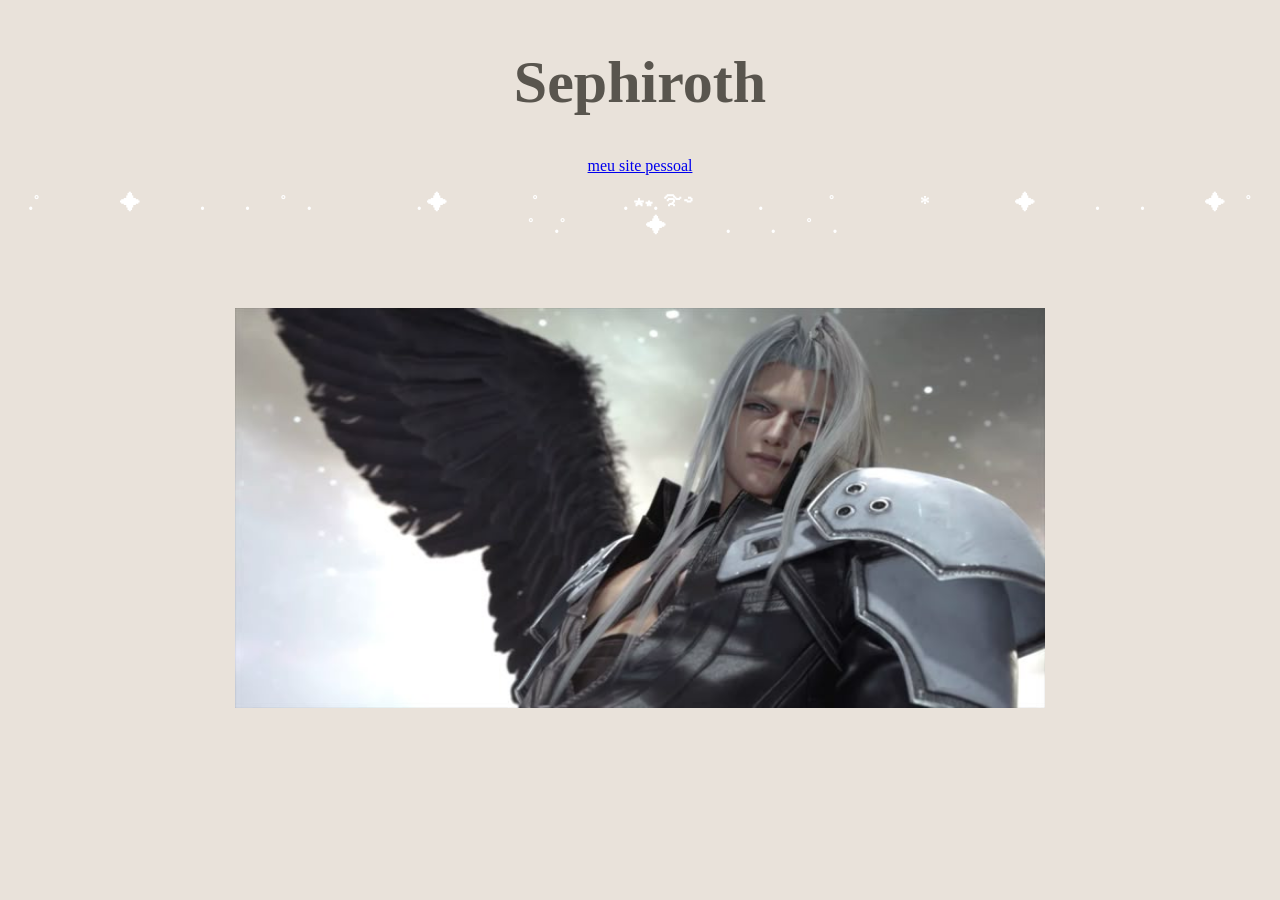
==== index.html @ a8123d61 "Update index.html" ====
<!DOCTYPE hmtl>
<html lang="en">
<head>
    <link rel="stylesheet" href="style.css">
    <meta charset="UTF-8"></meta>
    <meta name="viewport" content="width=device-width, initial-scale=1.0">
    <title>ㅤ🪽 ㅤㅤ◞ㅤㅤjenova </title>
    <link rel="icon" type="image/x-icon" href="main/angel.png">
</head>

<body>
    <div class = "card">
        <h1> Sephiroth </h1>
        <a href="https://owivanhx.github.io/scar-site/index.html"> meu site pessoal </a>
        <h2>.˚　　　　✦　　　.　　. 　 ˚　.　　　　　 . ✦　　　 　˚　　　　 . ★⋆. ࿐࿔ 
            　　　.   　　˚　　 　　*　　 　　✦　　　.　　.　　　✦　˚ 　　　　 ˚　.˚　　　　✦　　　.　　. 　 ˚　.　　　　 　　 　　　　   　</h2>
        <p>　　　　　　</p>
        <img src="main/sephiroth.jpg" alt="uma imagem fofa" width="810" height="400">

</div>
</body>
</html>
---- style.css ----
body {
    background-color: #e9e2da;
  }
  
 div {
    display: flex;
    align-items: center;
    justify-content: center;
    flex-direction: column;

  }

  h1 {
    color: #59554e;
    text-align: center;
    font-family: "Garamond", Garamond, serif;
    font-size: 60px;
  }

  h2 {
    color: #ffffff;
    text-align: center;
    font-size: 20px;
  }
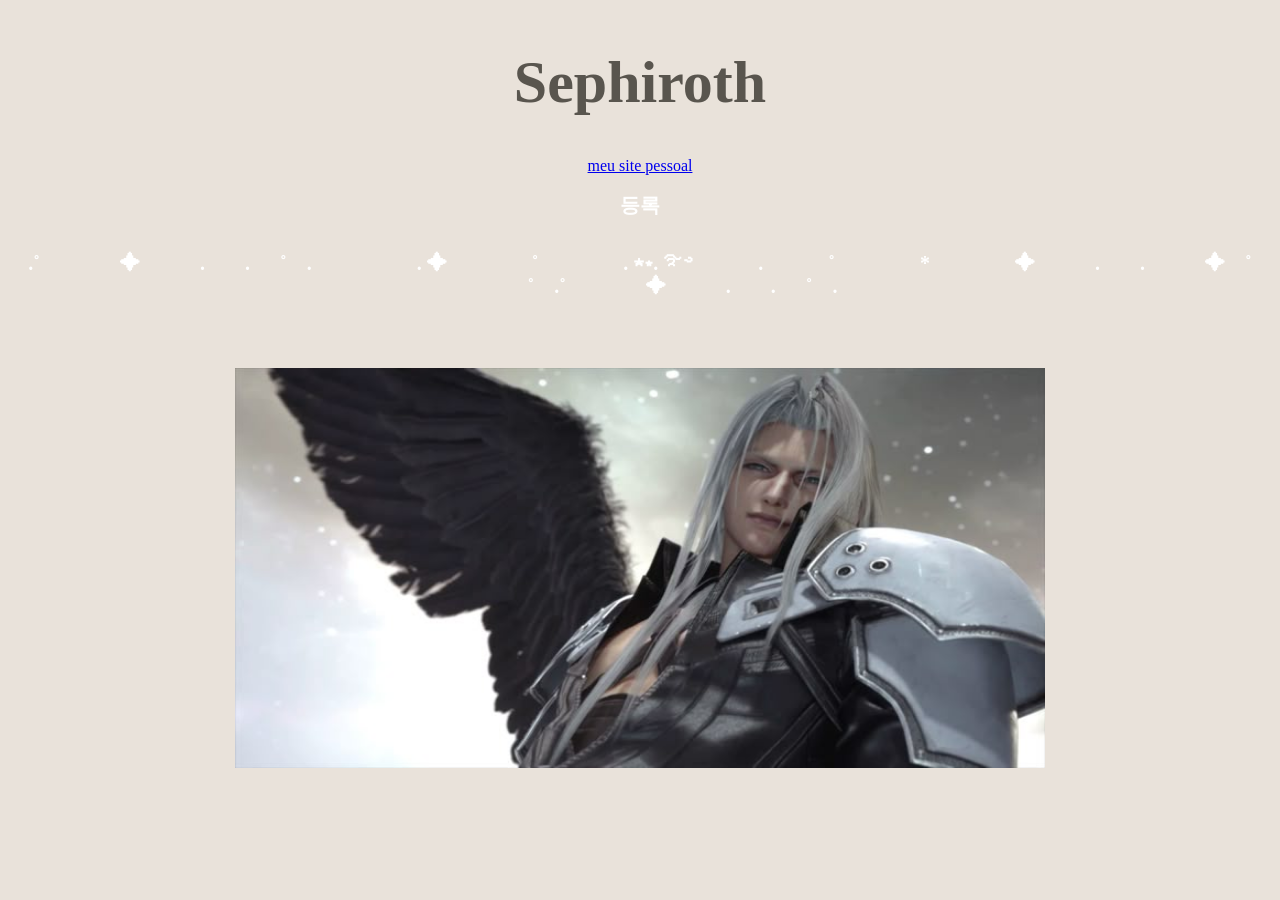
==== commit 73d16f6e: "Update index.html" ====
--- a/index.html
+++ b/index.html
@@ -11,7 +11,9 @@
 <body>
     <div class = "card">
         <h1> Sephiroth </h1>
-        <a href="https://owivanhx.github.io/scar-site/index.html"> meu site pessoal </a>
+        <a href="https://owivanhx.github.io/owivan/"> meu site pessoal </a>
+        <div>
+        <h2 href=""> 등록 </h2>
         <h2>.˚　　　　✦　　　.　　. 　 ˚　.　　　　　 . ✦　　　 　˚　　　　 . ★⋆. ࿐࿔ 
             　　　.   　　˚　　 　　*　　 　　✦　　　.　　.　　　✦　˚ 　　　　 ˚　.˚　　　　✦　　　.　　. 　 ˚　.　　　　 　　 　　　　   　</h2>
         <p>　　　　　　</p>
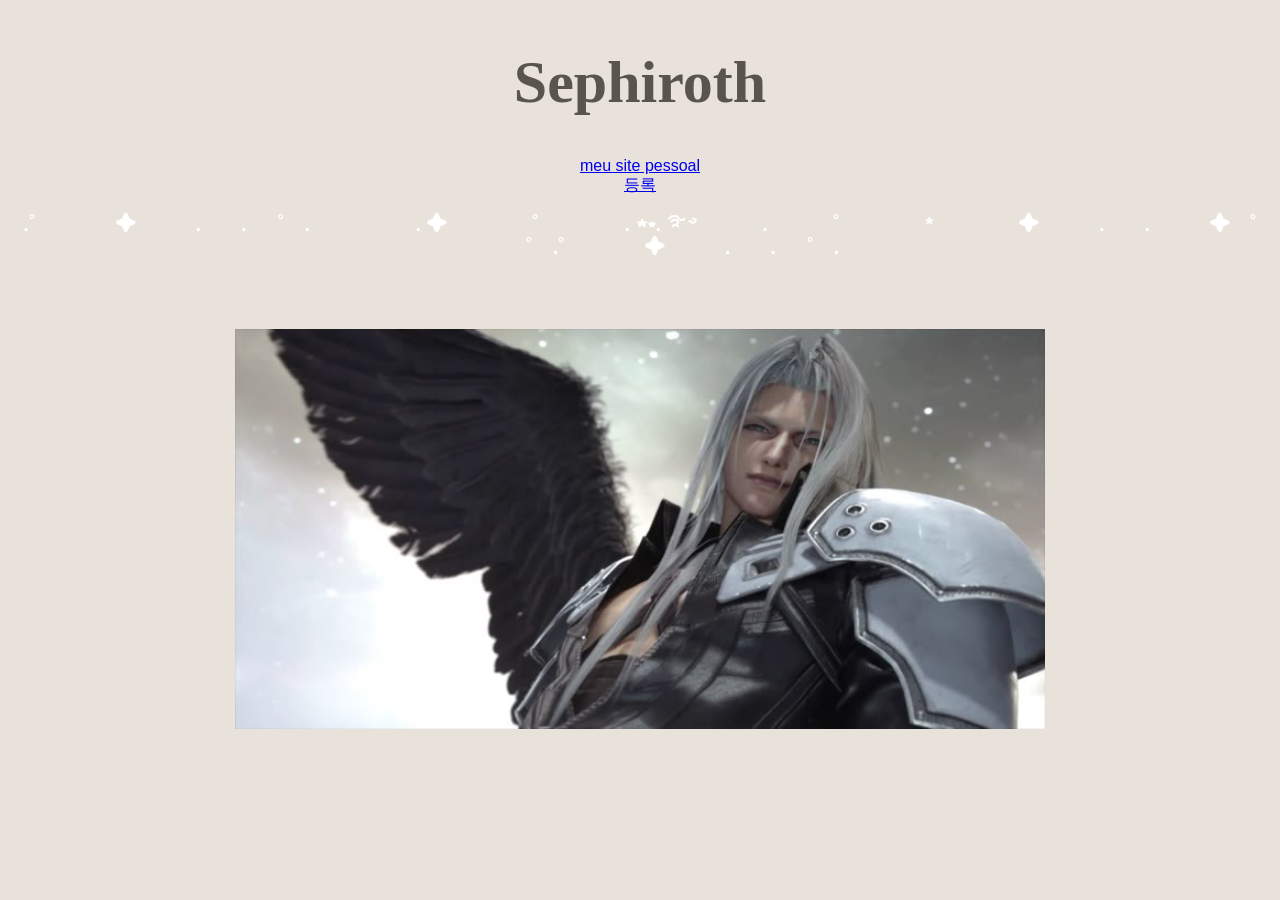
==== commit b592cc38: "Update index.html" ====
--- a/index.html
+++ b/index.html
@@ -6,14 +6,15 @@
     <meta name="viewport" content="width=device-width, initial-scale=1.0">
     <title>ㅤ🪽 ㅤㅤ◞ㅤㅤjenova </title>
     <link rel="icon" type="image/x-icon" href="main/angel.png">
+    <link href="https://fonts.googleapis.com/css2?family=Bruno+Ace+SC&display=swap" rel="stylesheet">
 </head>
 
 <body>
     <div class = "card">
         <h1> Sephiroth </h1>
         <a href="https://owivanhx.github.io/owivan/"> meu site pessoal </a>
-        <div>
-        <h2 href=""> 등록 </h2>
+        <div class="cadastro">
+            <a href="cadastro.html"> 등록 </a>
         <h2>.˚　　　　✦　　　.　　. 　 ˚　.　　　　　 . ✦　　　 　˚　　　　 . ★⋆. ࿐࿔ 
             　　　.   　　˚　　 　　*　　 　　✦　　　.　　.　　　✦　˚ 　　　　 ˚　.˚　　　　✦　　　.　　. 　 ˚　.　　　　 　　 　　　　   　</h2>
         <p>　　　　　　</p>
--- a/style.css
+++ b/style.css
@@ -1,5 +1,8 @@
 body {
     background-color: #e9e2da;
+    font-family: "Bruno Ace SC", sans-serif;
+    font-weight: 400;
+    font-style: normal;
   }
   
  div {
@@ -22,3 +25,7 @@
     text-align: center;
     font-size: 20px;
   }
+
+h3 {
+    color: #ffffff;
+}
